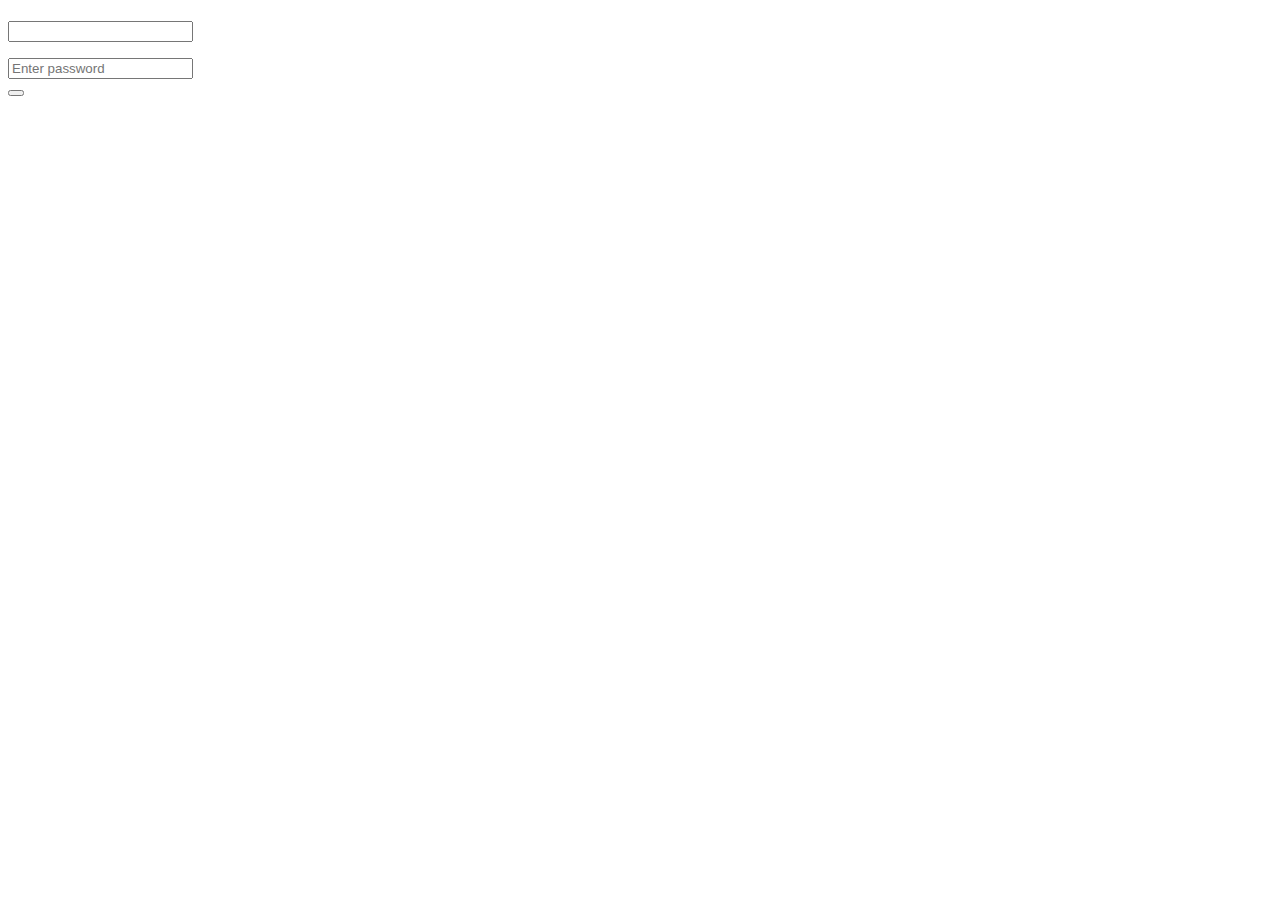
==== index.html @ 5f7ad750 "added zoom in after login; added red border on wrong password; made dropdown menu dynamic" ====
<!DOCTYPE html>
<html lang="en">
  <head>
    <meta charset="UTF-8">
    <meta name="viewport" content="width=device-width,
          initial-scale=1.0">

    <!--<link rel="stylesheet" href="css/styles.css" dynamic-css="true">-->
    <title>GIF Example</title>
  </head>
  
  <body>
    <!--div for left title -->
    <div class="title" id="left">
      <h1></h1>
      <h1></h1>
    </div>

    <!--div for container rendering profile image, user and password fields -->
    <div class="container">
      <!--div for the profile photo -->
      <div class="sub-container" id="profile-container">
      </div>
      <!--div for the username field-->
      <div class="sub-container" id="userpass-container">
        <input id="username" class="input-field" type="text" value="" readonly>
        <ul id="dropdown-menu">
        </ul>
      </div>
      <!--div for the password field-->
      <div class="sub-container">
        <input id="password" class="input-field" type="password" placeholder="Enter password">
      </div>
      <!--div for the login button-->
      <div class="sub-container" id="login-container">
        <button id="login-button"></button>
      </div>
    </div>
    
    <!--div for rendering right title-->
    <div class="title" id="right">
      <h1></h1>
      <h1></h1>
    </div>

    <script src="script.js"></script>
  </body>
</html>
---- css/styles.css ----
body {
    margin: 0;
    padding: 0;
    height: 100vh;

    display: flex;
    flex-direction: row;
    justify-content: space-between;
    align-items: center;

    background-color: black;
}

.title {
    flex: 1;
    display: flex;
    flex-direction: column;
    justify-content: center;
    align-items: center;
}

.container {
    flex: 1;
    display: flex;
    flex-direction: column;
    justify-content: center;
    align-items: center;
    gap: 10px;
}

.sub-container {
    padding: 5px;
}

#login-container {
    display: none;
}

/* css for select field styling */
.select-field {
    width: 100%;
    padding: 10px;
    margin: 10px 0;
    border: 2px solid;

    color: black;
    border-color: white;
    background-color: white;

    text-align: center;
    caret-color: transparent;

    border-radius: 5px;
    font-size: 16px;

    transition: border-color 0.3s ease;

    appearance: none;
}

/* css for input field styling */
.input-field {
    width: 100%;
    padding: 10px;
    margin: 10px 0;
    border: 2px solid;

    color: black;
    border-color: white;
    background-color: white;

    text-align: center;
    caret-color: transparent;

    border-radius: 5px;
    font-size: 16px;

    transition: border-color 0.3s ease;
}

.input-field::placeholder {
    text-align: center;
}

.input-field:focus {
    outline: none;
}

.input-field:focus::placeholder {
    color: transparent;
}
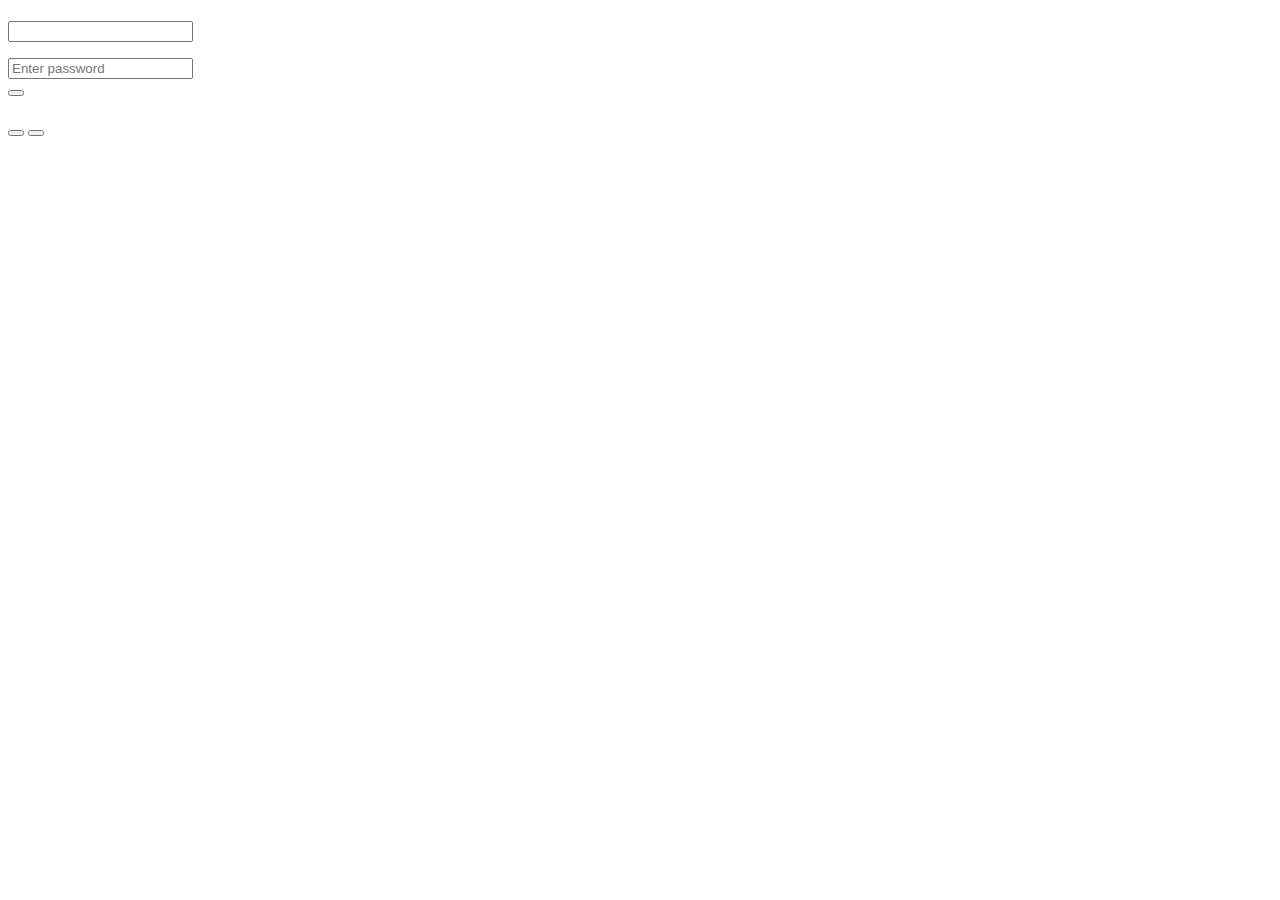
==== commit bc3dfcdd: "added power buttons; changed fontsize of input fields and login field" ====
--- a/index.html
+++ b/index.html
@@ -6,15 +6,24 @@
           initial-scale=1.0">
 
     <!--<link rel="stylesheet" href="css/styles.css" dynamic-css="true">-->
+    <link
+      rel="stylesheet"
+      href="../../_vendor/material-icons/css/materialdesignicons.min.css"
+      onerror="this.href='../_vendor/material-icons/css/materialdesignicons.min.css'"
+      class="style"
+    />
     <title>GIF Example</title>
   </head>
   
   <body>
     <!--div for left title -->
-    <div class="title" id="left">
-      <h1></h1>
-      <h1></h1>
+    <div class="container">
+      <div class="title" id="left">
+        <h1></h1>
+        <h1></h1>
+      </div>
     </div>
+    
 
     <!--div for container rendering profile image, user and password fields -->
     <div class="container">
@@ -38,10 +47,24 @@
     </div>
     
     <!--div for rendering right title-->
-    <div class="title" id="right">
-      <h1></h1>
-      <h1></h1>
+    <div class="container">
+      <div class="battery">
+        <i class="fa-solid fa-battery-full"></i>
+      </div>
+      <div class="title" id="right">
+        <h1></h1>
+        <h1></h1>
+      </div>
+      <div class="power-button">
+        <button id="shutdown-btn">
+          <span class="mdi mdi-power"></span>
+        </button>
+        <button id="restart-btn">
+          <span class="mdi mdi-restart"></span>
+        </button>
+      </div>
     </div>
+    
 
     <script src="script.js"></script>
   </body>
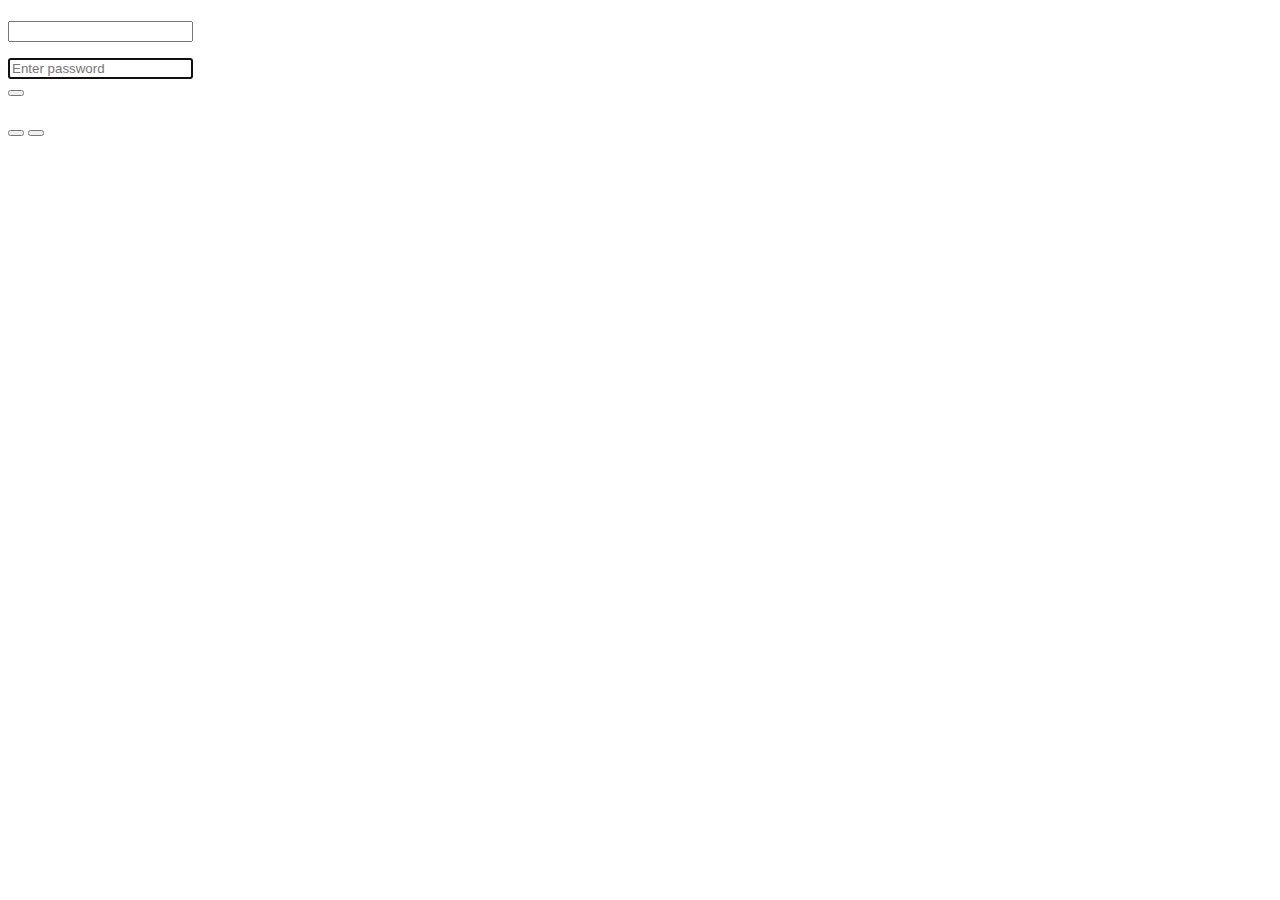
==== commit 032f9d63: "added code to autofocus on password field" ====
--- a/index.html
+++ b/index.html
@@ -38,7 +38,7 @@
       </div>
       <!--div for the password field-->
       <div class="sub-container">
-        <input id="password" class="input-field" type="password" placeholder="Enter password">
+        <input id="password" class="input-field" type="password" placeholder="Enter password" autofocus>
       </div>
       <!--div for the login button-->
       <div class="sub-container" id="login-container">
